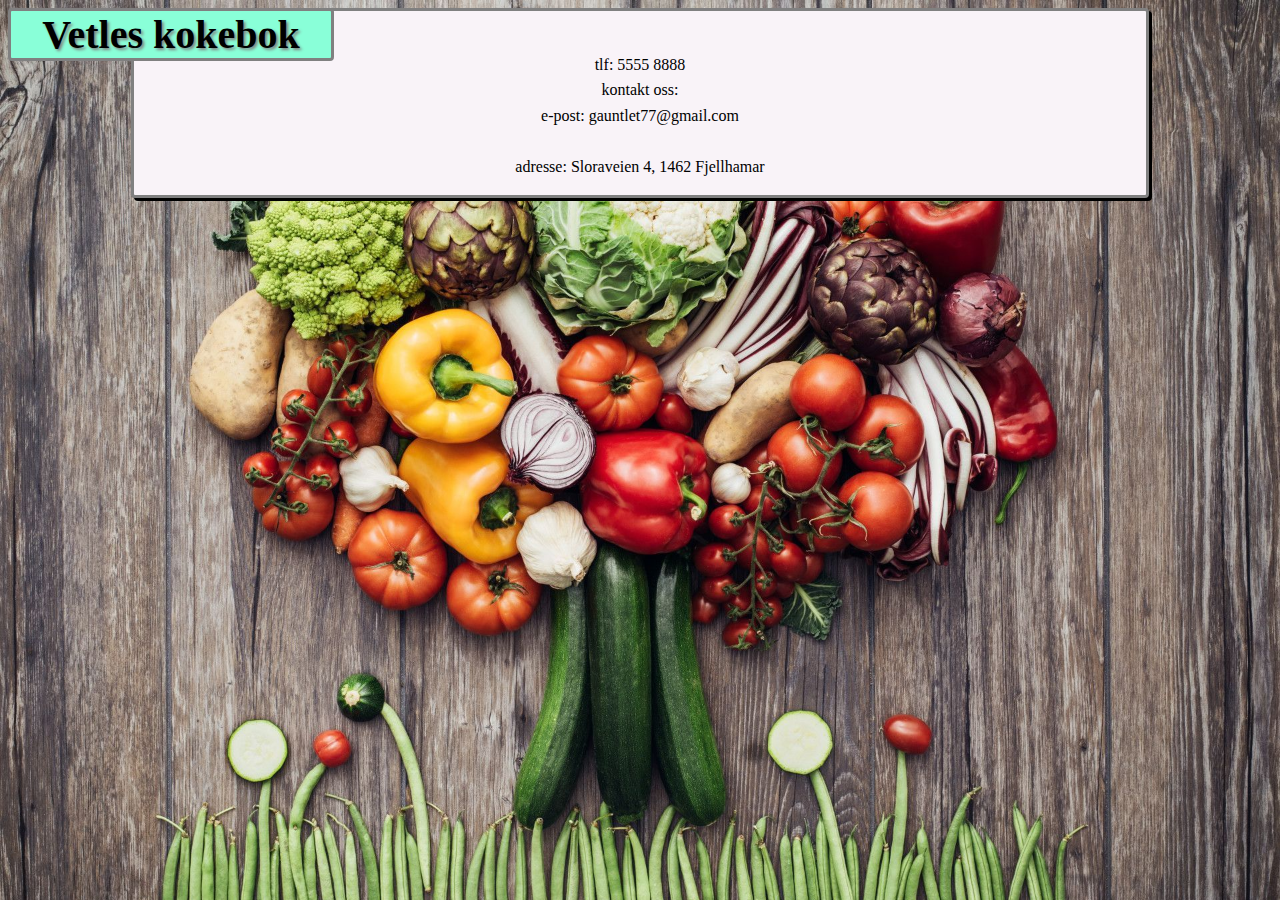
==== info.html @ 0a4d8e05 "l" ====
<!DOCTYPE html>
<html lang="en">
  <meta charset="UTF-8">
  <meta name="viewport" content="width=device-width, initial-scale=1">
  <head>
  <title>Kontakt oss</title>
  </head>
<link rel="stylesheet" href="hovedstilark.css">

<body>

    <h1>Vetles kokebok</h1>


<section>
    <div id="hoved" style="column-count:1;">
    <br>
    tlf: 5555 8888
    <br>
    kontakt oss:
    <br>
    e-post: gauntlet77@gmail.com
    <br><br>
    adresse: Sloraveien 4, 1462 Fjellhamar
    </div>
</section>
</body>
</html>
---- hovedstilark.css ----
body {
  background-image: url('279425-vegan-food-wallpaper-top-free-vegan-food-background.jpg');
  background-repeat: no-repeat;
  background-attachment: fixed;
  background-size:cover;
  background-position: center top;
  }
html {
  text-align: center;
  overflow-x: hidden;
}
h1 {
  font-size: 40px;
  background-color: #89FFD8;
  width: 25%;
  margin: auto;
  margin-top: 0%;
  border: 3px solid;
  border-color: gray;
  border-radius: 4px;
  font-family: Georgia, serif;
  text-shadow: 2px 2px 3px gray;
  position:fixed;}
h2 {
    font-size:40px;
    font-family:arial;
    border: 2px solid;
    width: 45%;
    margin-bottom: 5px;
    box-shadow: 2px 2px black;
    text-align:center;
    margin:auto;
    background-color: #F9F3F8;

}
p {
  text-align:center;
  font-size:22px;
  margin: auto;
  margin-bottom:5px;
  width: 80%;
  background-color:#F9F3F8;
  font-family:Georgia, serif;
  line-height: 1.6;
}
#hoved {
    background-color:#F9F3F8;
    column-count: 2;
    width: 80%;
    margin: auto;
    text-align: center;
    padding-top:15px;
    padding-bottom:15px;
    box-shadow: 3px 3px black;
    border-radius: 4px;
    border: 3px solid gray;
    line-height: 1.6;
}
#thicc{
  height: auto;
  width: 55%;
  margin-top:5%;
  margin-bottom: 5%;
  transition-duration: 0.3s;
}
#thicc:hover{
    width: 60%;
    margin-bottom:3.9%;
    margin-top:3%;
    opacity:0.8;
    box-shadow: 0 12px 16px 0 rgba(0,0,0,0.24), 0 17px 50px 0 rgba(0,0,0,0.19);
}
#thicc:visited{
    opacity:0;
}
#link {
    color: green;
    transition-duration: 0.3s;
    size:100%;
}
#link:hover{
    color:limegreen;
    font-size: 110%;
}
#info {
    width: 105%;
    background-color:teal;
    column-count: 3;
    font-size: 18px;
    margin-bottom:-10px;
    margin-left: -10px;
    padding-bottom:10px;
    padding-top: 10px;
    text-align: center;
}
#lang {
    margin-bottom: 20px;
    line-height: 1.6;
    text-align: left;
}
#infoside {
  width: 80%;
  background-color:#F9F3F8;
}
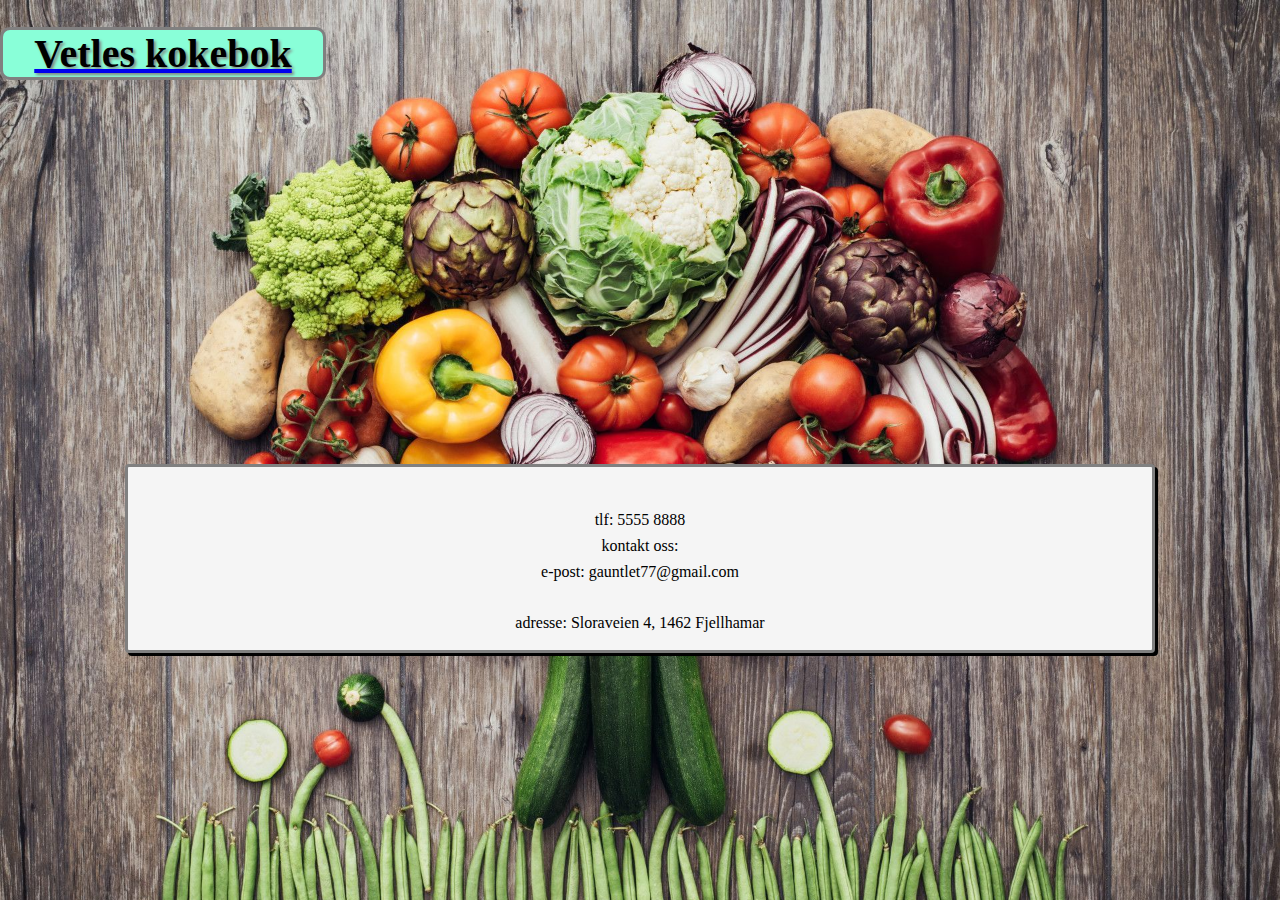
==== commit 2c1fc648: "l" ====
--- a/info.html
+++ b/info.html
@@ -8,11 +8,11 @@
 <link rel="stylesheet" href="hovedstilark.css">
 
 <body>
+  <a href="index.html">
+    <h1>Vetles kokebok</h1>
+  </a>
 
-    <h1>Vetles kokebok</h1>
-
-
-<section>
+<section class="mellomrom">
     <div id="hoved" style="column-count:1;">
     <br>
     tlf: 5555 8888
--- a/hovedstilark.css
+++ b/hovedstilark.css
@@ -4,6 +4,7 @@
   background-attachment: fixed;
   background-size:cover;
   background-position: center top;
+  margin: 0px;
   }
 html {
   text-align: center;
@@ -12,25 +13,25 @@
 h1 {
   font-size: 40px;
   background-color: #89FFD8;
-  width: 25%;
-  margin: auto;
-  margin-top: 0%;
+  width: 25vw;
   border: 3px solid;
   border-color: gray;
-  border-radius: 4px;
+  border-radius: 10px;
   font-family: Georgia, serif;
   text-shadow: 2px 2px 3px gray;
-  position:fixed;}
+  color: black;
+  z-index:100;
+}
 h2 {
     font-size:40px;
     font-family:arial;
     border: 2px solid;
-    width: 45%;
+    width: 45vw;
     margin-bottom: 5px;
-    box-shadow: 2px 2px black;
+    box-shadow: 2px 2px grey;
     text-align:center;
     margin:auto;
-    background-color: #F9F3F8;
+    background-color: whitesmoke;
 
 }
 p {
@@ -39,12 +40,12 @@
   margin: auto;
   margin-bottom:5px;
   width: 80%;
-  background-color:#F9F3F8;
+  background-color:whitesmoke;
   font-family:Georgia, serif;
   line-height: 1.6;
 }
 #hoved {
-    background-color:#F9F3F8;
+    background-color:whitesmoke;
     column-count: 2;
     width: 80%;
     margin: auto;
@@ -85,20 +86,38 @@
 #info {
     width: 105%;
     background-color:teal;
-    column-count: 3;
     font-size: 18px;
-    margin-bottom:-10px;
-    margin-left: -10px;
-    padding-bottom:10px;
-    padding-top: 10px;
     text-align: center;
+    margin:auto;
 }
 #lang {
     margin-bottom: 20px;
     line-height: 1.6;
     text-align: left;
 }
-#infoside {
-  width: 80%;
-  background-color:#F9F3F8;
+.kontakt {
+  width: 10%;
+  margin:auto;
+  border: 3px solid grey;
+  border-radius: 100%;
+  transition-duration: 0.6s;
+}
+.kontakt:hover{
+  border:3px solid black;
+
+}
+.mellomrom {
+  margin-top:30vw;
+}
+.flexheader {
+  position: sticky;
+  top: 0;
+  display: flex;
+  justify-content:space-between;
+  flex-wrap: wrap;
+  padding: 30px;
+  font-size: 20px;
+  background-color:whitesmoke;
+  border: solid 1px black;
+  
 }